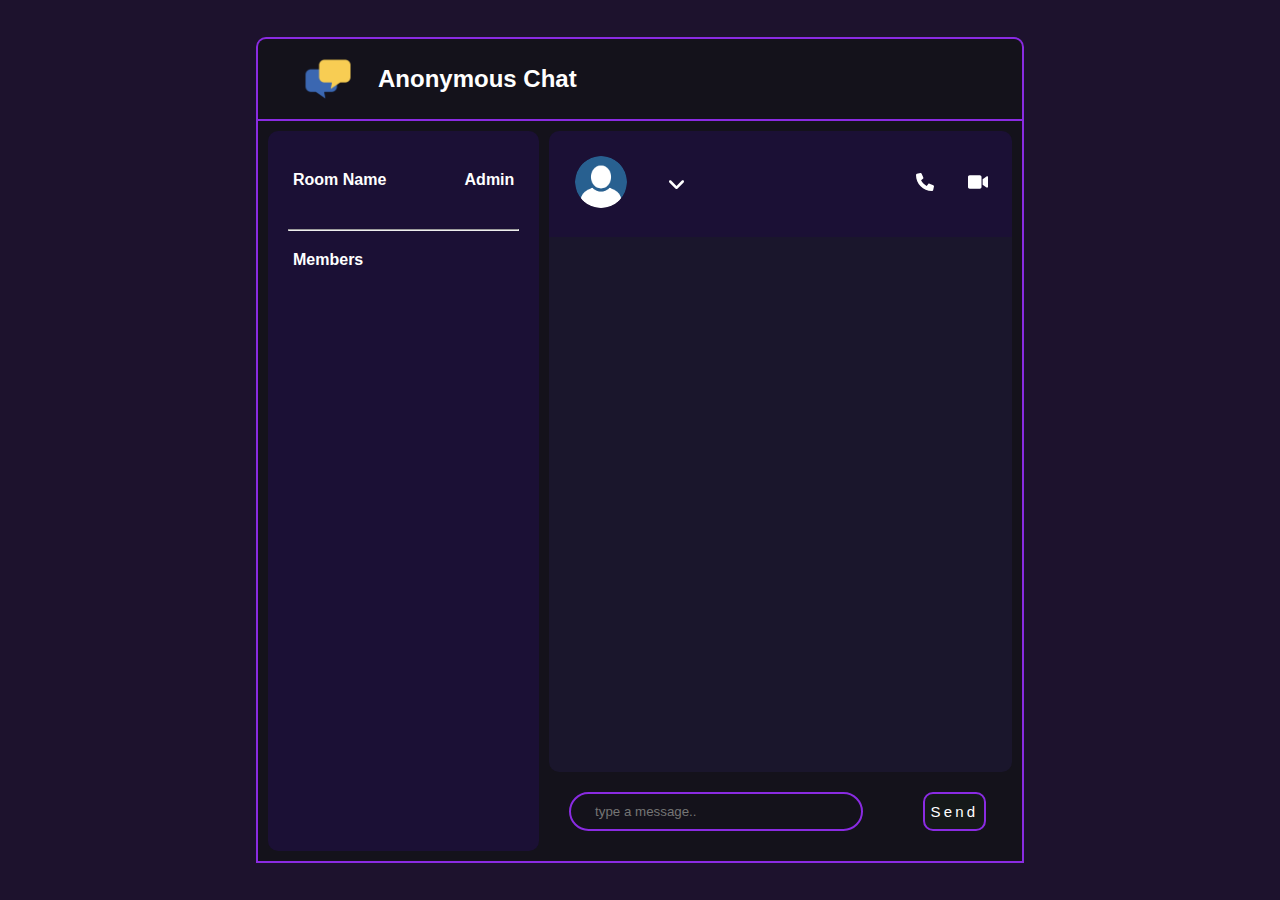
==== pages/chat.html @ d9d31967 "css changes" ====
<!DOCTYPE html>
<html lang="en">

<head>
    <meta charset="UTF-8">
    <meta http-equiv="X-UA-Compatible" content="IE=edge">
    <meta name="viewport" content="width=device-width, initial-scale=1.0">
    <!-- <script defer src="https://cdnjs.cloudflare.com/ajax/libs/qs/6.10.5/qs.min.js" integrity="sha512-JduLFfiB5t9F2dYayaCCWObe/SeciiMhX2MHAKGvQ22crUA/Sb1l4elG5A7r7Bu1tP2rs1cU5lR1Irx/govVdg==" crossorigin="anonymous" referrerpolicy="no-referrer"></script> -->
    <!-- <script defer src="http://192.168.1.65:3000/socket.io/socket.io.js"></script> -->
    <script defer src="https://connect-me-server.herokuapp.com/socket.io/socket.io.js"></script>
    <script defer src="../Script/script.js"></script>
    <link rel="preconnect" href="https://fonts.googleapis.com">
    <link rel="preconnect" href="https://fonts.gstatic.com" crossorigin>
    <link href="https://fonts.googleapis.com/css2?family=Rubik:wght@500&display=swap" rel="stylesheet">
    <link rel="stylesheet" href="../Css/chat.css">
    <title>Connect Me</title>
</head>

<body>
    <main class="Main">
        <header>
            <div class="title">
                <div class="image">
                    <img src="../assets/logo.png" alt="">
                    <h4>Anonymous Chat</h4>
                </div>

                <button onclick={show_hide()}>
                <svg xmlns="http://www.w3.org/2000/svg" viewBox="0 0 448 512"><path d="M0 96C0 78.33 14.33 64 32 64H416C433.7 64 448 78.33 448 96C448 113.7 433.7 128 416 128H32C14.33 128 0 113.7 0 96zM0 256C0 238.3 14.33 224 32 224H416C433.7 224 448 238.3 448 256C448 273.7 433.7 288 416 288H32C14.33 288 0 273.7 0 256zM416 448H32C14.33 448 0 433.7 0 416C0 398.3 14.33 384 32 384H416C433.7 384 448 398.3 448 416C448 433.7 433.7 448 416 448z"/></svg>
                </button>
            </div>
        </header>
        <div class="main-container">
            <div class="user-section">

                <div class="room">
                    <div class="roomName">
                        <div class="room_Head">
                            <h3>Room Name</h3>
                            <h4 class="roomList"></h4>
                        </div>
                        <div class="room_Admin">
                            <h3>Admin</h3>
                            <div class="admin"></div>
                        </div>
                    </div>
                </div>
                <hr>
                <div class="user-head">
                    <h3>Members</h3>
                    <div class="count"></div>

                </div>
                <div class="users" id="users-list">

                </div>
            </div>

            <div class="message-window">
                <div class="chat_head">
                    <div class="roomAvatar">
                        <div class="roomImage">
                            <label for="picField">
                            <img  id="outImage" src="../assets/upload.png" alt="img" >
                            <!-- <svg xmlns="http://www.w3.org/2000/svg" viewBox="0 0 640 512"><path d="M224 256c70.7 0 128-57.31 128-128S294.7 0 224 0C153.3 0 96 57.31 96 128S153.3 256 224 256zM274.7 304H173.3C77.61 304 0 381.6 0 477.3C0 496.5 15.52 512 34.66 512h378.7C432.5 512 448 496.5 448 477.3C448 381.6 370.4 304 274.7 304zM616 200h-48v-48C568 138.8 557.3 128 544 128s-24 10.75-24 24v48h-48C458.8 200 448 210.8 448 224s10.75 24 24 24h48v48C520 309.3 530.8 320 544 320s24-10.75 24-24v-48h48C629.3 248 640 237.3 640 224S629.3 200 616 200z"/></svg> -->
                           
      <input id="picField"   type="file"  style="display: none;" />
                            </label>
                        </div>
                        <div class="Name">

                        </div>
                        <div class="expand">
                            <svg xmlns="http://www.w3.org/2000/svg" viewBox="0 0 384 512"><path d="M192 384c-8.188 0-16.38-3.125-22.62-9.375l-160-160c-12.5-12.5-12.5-32.75 0-45.25s32.75-12.5 45.25 0L192 306.8l137.4-137.4c12.5-12.5 32.75-12.5 45.25 0s12.5 32.75 0 45.25l-160 160C208.4 380.9 200.2 384 192 384z"/></svg>
                        </div>
                    </div>
                    <div class="options">
                        <svg onclick="videocall()" xmlns="http://www.w3.org/2000/svg" viewBox="0 0 512 512"><path d="M511.2 387l-23.25 100.8c-3.266 14.25-15.79 24.22-30.46 24.22C205.2 512 0 306.8 0 54.5c0-14.66 9.969-27.2 24.22-30.45l100.8-23.25C139.7-2.602 154.7 5.018 160.8 18.92l46.52 108.5c5.438 12.78 1.77 27.67-8.98 36.45L144.5 207.1c33.98 69.22 90.26 125.5 159.5 159.5l44.08-53.8c8.688-10.78 23.69-14.51 36.47-8.975l108.5 46.51C506.1 357.2 514.6 372.4 511.2 387z"/></svg>
                        <svg xmlns="http://www.w3.org/2000/svg" viewBox="0 0 576 512"><path d="M384 112v288c0 26.51-21.49 48-48 48h-288c-26.51 0-48-21.49-48-48v-288c0-26.51 21.49-48 48-48h288C362.5 64 384 85.49 384 112zM576 127.5v256.9c0 25.5-29.17 40.39-50.39 25.79L416 334.7V177.3l109.6-75.56C546.9 87.13 576 102.1 576 127.5z"/></svg>
                    </div>
                </div>
                <div class="chats">
                    <div class="message_body">

                    </div>
                </div>
                <form class="form_input" action="#
">
                    <div class="sendmessage">
                        <input type="text" name="" id="Messageinp" placeholder=" type a message..">
                        <button id="send-message-btn" type="submit">Send</button>
                    </div>
                </form>
            </div>
        </div>
    </main>
</body>
<script>
    document.getElementById('picField').onchange = function(evt) {
        var tgt = evt.target || window.event.srcElement,
            files = tgt.files;

        // FileReader support
        if (FileReader && files && files.length) {
            var fr = new FileReader();
            fr.onload = function() {
                document.getElementById('outImage').src = fr.result;
            }
            fr.readAsDataURL(files[0]);
        }
    }


    const user_section = document.querySelector(".user-section");


    function show_hide() {

        if (user_section.style.display == "block") {
            user_section.style.display = "none";

        } else {
            user_section.style.display = "block"

        }
    }
</script>

</html>
---- Css/chat.css ----
* {
  margin: 0;
  padding: 0;
  background-color: rgb(29, 18, 45);
  font-family: "poppins", sans-serif;
}

main {
  position: absolute;
  top: 50%;
  left: 50%;
  width: 60%;
  transform: translate(-50%, -50%);
}
main header {
  width: 100%;
}
main header * {
  background-color: rgb(20, 18, 27);
}
main header .title {
  border-radius: 10px 10px 0 0;
  border-top: 2px solid blueviolet;
  border-right: 2px solid blueviolet;
  border-left: 2px solid blueviolet;
  padding: 10px 40px;
  display: flex;
  align-items: center;
  justify-content: space-between;
}
main header .title .image {
  display: flex;
  align-items: center;
}
main header .title .image img {
  height: 60px;
}
main header .title .image h4 {
  margin-left: 20px;
  color: white;
  font-size: 1.5rem;
}
main header .title button {
  border: none;
  outline: none;
  display: none;
}
main header .title button svg {
  height: 20px;
  fill: white;
}
main .main-container {
  padding: 10px;
  border: 2px solid blueviolet;
  height: -webkit-max-content;
  height: -moz-max-content;
  height: max-content;
  display: flex;
  background-color: rgb(20, 18, 27);
}
main .main-container * {
  background: none;
}
main .main-container .user-section-loader {
  background-color: rgb(27, 16, 53);
  min-width: 40%;
  padding: 20px;
  color: white;
  border-radius: 10px;
  display: block;
}
main .main-container .loader {
  display: block;
}
main .main-container .loader .skeleton-box {
  display: inline-block;
  height: 1rem;
  border-radius: 10px;
  margin-top: 30px;
  margin-bottom: 22px;
  position: relative;
  overflow: hidden;
  background-color: rgba(174, 162, 162, 0.5411764706);
}
main .main-container .loader .skeleton-box::after {
  position: absolute;
  top: 0;
  right: 0;
  bottom: 0;
  left: 0;
  transform: translateX(-100%);
  background-image: linear-gradient(90deg, rgba(255, 255, 255, 0) 0, rgba(255, 255, 255, 0.2) 20%, rgba(255, 255, 255, 0.5) 60%, rgba(255, 255, 255, 0));
  -webkit-animation: shimmer 1s infinite;
          animation: shimmer 1s infinite;
  content: "";
}
@-webkit-keyframes shimmer {
  100% {
    transform: translateX(100%);
  }
}
@keyframes shimmer {
  100% {
    transform: translateX(100%);
  }
}
main .main-container .user-section {
  background-color: rgb(27, 16, 53);
  width: 40%;
  padding: 20px;
  color: white;
  border-radius: 10px;
}
main .main-container .user-section .room {
  margin: 20px 5px;
}
main .main-container .user-section .room .roomName {
  display: flex;
  justify-content: space-between;
}
main .main-container .user-section .room .roomName .room_Head h3 {
  margin-bottom: 20px;
  font-size: 1rem;
}
main .main-container .user-section .room .roomName .room_Head h4 {
  font-size: 0.9rem;
}
main .main-container .user-section .room .roomName .room_Admin h3 {
  margin-bottom: 20px;
  font-size: 1rem;
}
main .main-container .user-section .room .roomName .room_Admin h4 {
  font-size: 0.9rem;
}
main .main-container .user-section .user-head {
  display: flex;
  justify-content: space-between;
  margin: 20px 5px;
}
main .main-container .user-section .user-head h3 {
  font-size: 1rem;
}
main .main-container .user-section .user-head h4 {
  font-size: 0.9rem;
  text-align: center;
  border-radius: 50%;
  color: black;
  margin-right: 65px;
  background-color: white;
  width: 23px;
}
main .main-container .user-section .users h4 {
  margin-bottom: 10px;
  font-size: 0.9rem;
  padding: 3px;
}
main .main-container .message-window-loader {
  width: 80%;
  padding: 0 20px 0 20px;
  display: block;
}
main .main-container .message-window {
  width: 80%;
  padding: 0 0 0 10px;
}
main .main-container .message-window .chat_head {
  color: white;
  border-radius: 10px 10px 0 0;
  background-color: rgb(27, 16, 53);
  display: flex;
  justify-content: space-between;
  align-items: center;
  padding: 25px 12px;
}
main .main-container .message-window .chat_head .roomAvatar {
  display: flex;
  justify-content: space-around;
  width: 30%;
  margin-left: 5px;
  align-items: center;
}
main .main-container .message-window .chat_head .roomAvatar .roomImage img {
  height: 52px;
  width: 52px;
  border-radius: 100%;
}
main .main-container .message-window .chat_head .roomAvatar .expand {
  display: flex;
  align-items: center;
}
main .main-container .message-window .chat_head .roomAvatar .expand svg {
  height: 20px;
  fill: white;
  padding: 5px;
}
main .main-container .message-window .chat_head .roomAvatar .expand svg:hover {
  background-color: rgba(255, 255, 255, 0.13);
  border-radius: 45%;
  fill: greenyellow;
}
main .main-container .message-window .chat_head .options {
  margin-right: 5px;
}
main .main-container .message-window .chat_head .options svg {
  height: 18px;
  fill: white;
  margin-left: 15px;
  padding: 7px;
}
main .main-container .message-window .chat_head .options svg:hover {
  background-color: rgba(255, 255, 255, 0.098);
  padding: 7px;
  border-radius: 50%;
  fill: greenyellow;
}
main .main-container .message-window .chats {
  padding: 20px 0;
  height: 55vh;
  background-color: rgb(26, 22, 44);
  border-radius: 0 0 10px 10px;
  overflow-y: auto;
  scrollbar-width: none;
}
main .main-container .message-window .chats .user-joined {
  font-size: 15px;
  background-color: rgb(0, 255, 106);
  color: black;
  border-radius: 20px;
  text-align: center;
  width: -webkit-max-content;
  width: -moz-max-content;
  width: max-content;
  margin: 30px auto 5px auto;
  align-items: center;
}
main .main-container .message-window .chats .user-joined h5 {
  padding: 10px;
}
main .main-container .message-window .chats .message_body {
  max-width: 100%;
}
main .main-container .message-window .chats .message_body .message {
  margin-top: 20px;
  max-width: 35%;
  width: -webkit-max-content;
  width: -moz-max-content;
  width: max-content;
}
main .main-container .message-window .chats .message_body .message h5 {
  font-size: 10px;
  height: 5px;
  margin-left: 5px;
  color: white;
}
main .main-container .message-window .chats .message_body .incoming {
  margin-left: 40px;
}
main .main-container .message-window .chats .message_body .incoming p {
  letter-spacing: 0.1rem;
  margin-top: 15px;
  font-size: 15px;
  background-color: rgb(85, 96, 222);
  color: white;
  border-radius: 20px;
  height: auto;
  align-items: center;
  padding: 3px 10px;
}
main .main-container .message-window .chats .message_body .outgoing {
  margin-left: auto;
  margin-right: 40px;
}
main .main-container .message-window .chats .message_body .outgoing p {
  letter-spacing: 0.1rem;
  margin-top: 15px;
  font-size: 15px;
  background-color: rgb(64, 65, 72);
  color: white;
  border-radius: 20px;
  height: auto;
  align-items: center;
  padding: 3px 10px;
}
main .main-container .message-window .form_input .sendmessage {
  padding-bottom: 20px;
  margin-left: 20px;
  margin-top: 20px;
  width: 90%;
  display: flex;
  justify-content: space-between;
}
main .main-container .message-window .form_input .sendmessage input {
  border: 2px solid blueviolet;
  width: 60%;
  outline: none;
  border-radius: 20px;
  color: white;
  padding: 10px 20px;
}
main .main-container .message-window .form_input .sendmessage button {
  letter-spacing: 0.2rem;
  font-size: 15px;
  width: 15%;
  color: white;
  border: 2px solid blueviolet;
  border-radius: 10px;
  background-color: rgb(21, 25, 25);
}

@media screen and (max-width: 550px) {
  main {
    width: 100%;
    padding: 0;
    margin: 0;
  }
  main header {
    margin: 0;
    padding: 0;
    width: 100%;
  }
  main header * {
    background-color: rgb(20, 18, 27);
  }
  main header .title {
    border: none;
    border-radius: 10px 10px 0 0;
    display: flex;
    align-items: center;
    justify-content: space-between;
  }
  main header .title .image {
    display: flex;
    align-items: center;
  }
  main header .title .image img {
    height: 40px;
  }
  main header .title .image h4 {
    margin-left: 20px;
    color: white;
    font-size: 1rem;
    font-weight: bold;
    text-transform: capitalize;
  }
  main header .title button {
    border: none;
    outline: none;
    display: block;
  }
  main header .title button svg {
    height: 15px;
    fill: white;
  }
  main .main-container {
    margin: 0;
    border: none;
    height: 100%;
    display: flex;
    background-color: rgb(20, 18, 27);
    overflow: hidden;
  }
  main .main-container * {
    background: none;
  }
  main .main-container .user-section {
    position: absolute;
    height: 70%;
    width: 91%;
    background-color: rgb(15, 15, 17);
    border-radius: 0 0 20px 20px;
    padding: 10px;
    color: white;
    box-shadow: 0px 15px 20px -20px white;
    border: none;
    display: none;
  }
  main .main-container .user-section .room {
    margin: 20px 5px;
  }
  main .main-container .user-section .room .roomName {
    display: flex;
    justify-content: space-between;
  }
  main .main-container .user-section .room .roomName .room_Head h3 {
    margin-bottom: 20px;
    font-size: 1rem;
  }
  main .main-container .user-section .room .roomName .room_Head h4 {
    font-size: 0.9rem;
  }
  main .main-container .user-section .room .roomName .room_Admin h3 {
    margin-bottom: 20px;
    font-size: 1rem;
  }
  main .main-container .user-section .room .roomName .room_Admin h4 {
    font-size: 0.9rem;
  }
  main .main-container .user-section .user-head {
    display: flex;
    justify-content: space-between;
    margin: 20px 5px;
  }
  main .main-container .user-section .user-head h3 {
    font-size: 1rem;
  }
  main .main-container .user-section .user-head h4 {
    font-size: 0.9rem;
    text-align: center;
    color: black;
    margin-right: 65px;
    background-color: white;
    width: 23px;
    border-radius: 100%;
  }
  main .main-container .user-section .users h4 {
    margin-bottom: 10px;
    font-size: 0.9rem;
    padding: 3px;
  }
  main .main-container .user-section-loader {
    display: none;
  }
  main .main-container .loader {
    width: 100%;
  }
  main .main-container .message-window {
    width: 100%;
    height: 100%;
    padding: 0;
  }
  main .main-container .message-window .chat_head {
    color: white;
    display: flex;
    align-items: center;
    justify-content: space-between;
    padding: 5px 2px;
  }
  main .main-container .message-window .chat_head .roomAvatar {
    display: flex;
    justify-content: space-around;
    align-items: center;
    width: 40%;
  }
  main .main-container .message-window .chat_head .roomAvatar .roomImage {
    background: white;
    padding: 4px;
    border-radius: 100%;
  }
  main .main-container .message-window .chat_head .roomAvatar .roomImage svg {
    height: 15px;
    fill: black;
  }
  main .main-container .message-window .chat_head .roomAvatar .Name h4 {
    font-size: 14px;
  }
  main .main-container .message-window .chat_head .options {
    margin-right: 5px;
  }
  main .main-container .message-window .chat_head .options svg {
    height: 15px;
    fill: white;
  }
  main .main-container .message-window .chats {
    padding: 20px 3px;
    border-radius: 0px 0px 20px 20px;
    height: 65vh;
    border: none;
    background-color: rgb(16, 12, 26);
    overflow-y: auto;
    scrollbar-width: none;
  }
  main .main-container .message-window .chats .user-joined {
    font-size: 15px;
    background-color: rgba(255, 255, 255, 0.053);
    color: wheat;
    border-radius: 20px;
    text-align: center;
    width: -webkit-max-content;
    width: -moz-max-content;
    width: max-content;
    margin: 30px auto auto auto;
    align-items: center;
  }
  main .main-container .message-window .chats .user-joined h5 {
    padding: 10px;
  }
  main .main-container .message-window .chats .message_body {
    max-width: 100%;
  }
  main .main-container .message-window .chats .message_body .message {
    margin-top: 20px;
    max-width: 35%;
    width: -webkit-max-content;
    width: -moz-max-content;
    width: max-content;
  }
  main .main-container .message-window .chats .message_body .message h5 {
    font-size: 10px;
    height: 5px;
    margin-left: 5px;
    color: white;
  }
  main .main-container .message-window .chats .message_body .incoming {
    margin-left: 40px;
  }
  main .main-container .message-window .chats .message_body .incoming p {
    letter-spacing: 0.1rem;
    margin-top: 15px;
    font-size: 15px;
    background-color: rgb(85, 96, 222);
    color: white;
    border-radius: 10px;
    height: auto;
    align-items: center;
    padding: 12px;
  }
  main .main-container .message-window .chats .message_body .outgoing {
    margin-left: auto;
    margin-right: 40px;
  }
  main .main-container .message-window .chats .message_body .outgoing p {
    letter-spacing: 0.1rem;
    margin-top: 15px;
    font-size: 15px;
    background-color: rgb(64, 65, 72);
    color: white;
    border-radius: 10px;
    height: auto;
    align-items: center;
    padding: 12px;
  }
  main .main-container .message-window .form_input .sendmessage {
    padding-bottom: 10px;
    margin-left: 20px;
    margin-top: 20px;
    width: 90%;
    display: flex;
    justify-content: space-between;
  }
  main .main-container .message-window .form_input .sendmessage input {
    border: 2px solid blueviolet;
    width: 60%;
    outline: none;
    border-radius: 20px;
    color: white;
    padding: 10px 20px;
  }
  main .main-container .message-window .form_input .sendmessage button {
    letter-spacing: 0.2rem;
    font-size: 15px;
    width: 25%;
    color: white;
    border: 2px solid blueviolet;
    border-radius: 10px;
    background-color: rgb(21, 25, 25);
  }
}/*# sourceMappingURL=chat.css.map */
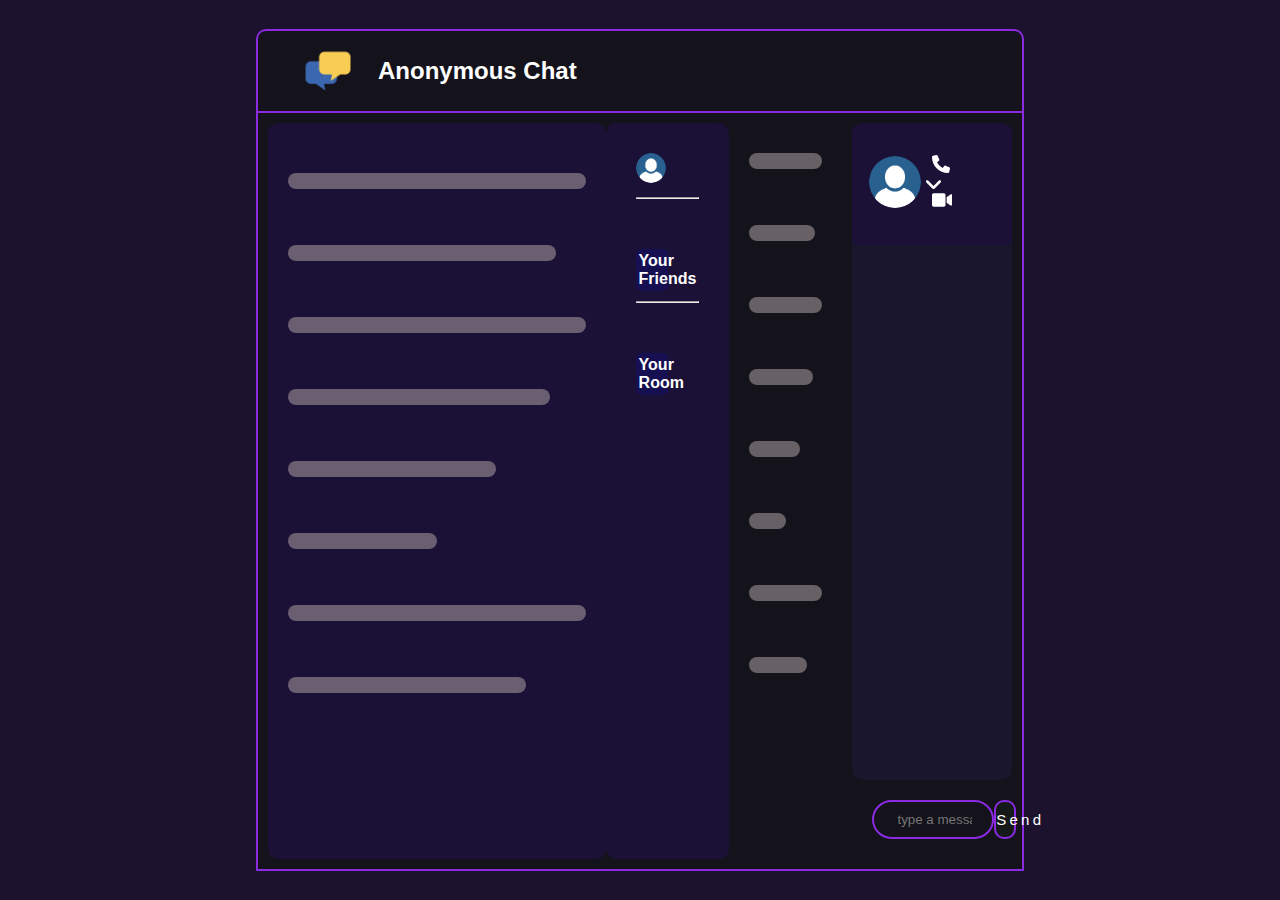
==== commit 0b193311: "working on desiging with loader" ====
--- a/pages/chat.html
+++ b/pages/chat.html
@@ -26,57 +26,90 @@
                 </div>
 
                 <button onclick={show_hide()}>
-                <svg xmlns="http://www.w3.org/2000/svg" viewBox="0 0 448 512"><path d="M0 96C0 78.33 14.33 64 32 64H416C433.7 64 448 78.33 448 96C448 113.7 433.7 128 416 128H32C14.33 128 0 113.7 0 96zM0 256C0 238.3 14.33 224 32 224H416C433.7 224 448 238.3 448 256C448 273.7 433.7 288 416 288H32C14.33 288 0 273.7 0 256zM416 448H32C14.33 448 0 433.7 0 416C0 398.3 14.33 384 32 384H416C433.7 384 448 398.3 448 416C448 433.7 433.7 448 416 448z"/></svg>
+                    <svg xmlns="http://www.w3.org/2000/svg" viewBox="0 0 448 512">
+                        <path
+                            d="M0 96C0 78.33 14.33 64 32 64H416C433.7 64 448 78.33 448 96C448 113.7 433.7 128 416 128H32C14.33 128 0 113.7 0 96zM0 256C0 238.3 14.33 224 32 224H416C433.7 224 448 238.3 448 256C448 273.7 433.7 288 416 288H32C14.33 288 0 273.7 0 256zM416 448H32C14.33 448 0 433.7 0 416C0 398.3 14.33 384 32 384H416C433.7 384 448 398.3 448 416C448 433.7 433.7 448 416 448z" />
+                    </svg>
                 </button>
             </div>
         </header>
         <div class="main-container">
+            <div class="loader user-section-loader">
+                <span class="skeleton-box" style="width:100%;"></span>
+                <span class="skeleton-box" style="width:90%;"></span>
+                <span class="skeleton-box" style="width:100%;"></span>
+                <span class="skeleton-box" style="width:88%;"></span>
+                <span class="skeleton-box" style="width:70%;"></span>
+                <span class="skeleton-box" style="width:50%;"></span>
+                <span class="skeleton-box" style="width:100%;"></span>
+                <span class="skeleton-box" style="width:80%;"></span>
+            </div>
             <div class="user-section">
-
-                <div class="room">
-                    <div class="roomName">
-                        <div class="room_Head">
-                            <h3>Room Name</h3>
-                            <h4 class="roomList"></h4>
+                <div class="userAccountSection">
+                    <div class="userAvatar">
+                        <div class="userImage">
+                            <label for="picField">
+                                <img id="outImage" src="../assets/upload.png" alt="img">
+                                <input id="picField" type="file" style="display: none;" />
+                            </label>
                         </div>
-                        <div class="room_Admin">
-                            <h3>Admin</h3>
-                            <div class="admin"></div>
+                        <div class="userName">
                         </div>
                     </div>
-                </div>
-                <hr>
-                <div class="user-head">
-                    <h3>Members</h3>
-                    <div class="count"></div>
-
-                </div>
-                <div class="users" id="users-list">
-
+                    <hr style="margin-top: 10px;">
+                    <div class="title">
+                        <h4>Your Friends</h4>
+                    </div>
+                    <div class="userList">
+                    </div>
+                    <hr style="margin-top: 10px;">
+                    <div class="roomSection">
+                        <div class="title">
+                            <h4>Your Room</h4>
+                        </div>
+                        <div class="roomName"></div>
+                    </div>
                 </div>
             </div>
-
+            <div class="loader message-window-loader">
+                <span class="skeleton-box" style="width:100%;"></span>
+                <span class="skeleton-box" style="width:90%;"></span>
+                <span class="skeleton-box" style="width:100%;"></span>
+                <span class="skeleton-box" style="width:88%;"></span>
+                <span class="skeleton-box" style="width:70%;"></span>
+                <span class="skeleton-box" style="width:50%;"></span>
+                <span class="skeleton-box" style="width:100%;"></span>
+                <span class="skeleton-box" style="width:80%;"></span>
+            </div>
             <div class="message-window">
                 <div class="chat_head">
                     <div class="roomAvatar">
                         <div class="roomImage">
                             <label for="picField">
-                            <img  id="outImage" src="../assets/upload.png" alt="img" >
-                            <!-- <svg xmlns="http://www.w3.org/2000/svg" viewBox="0 0 640 512"><path d="M224 256c70.7 0 128-57.31 128-128S294.7 0 224 0C153.3 0 96 57.31 96 128S153.3 256 224 256zM274.7 304H173.3C77.61 304 0 381.6 0 477.3C0 496.5 15.52 512 34.66 512h378.7C432.5 512 448 496.5 448 477.3C448 381.6 370.4 304 274.7 304zM616 200h-48v-48C568 138.8 557.3 128 544 128s-24 10.75-24 24v48h-48C458.8 200 448 210.8 448 224s10.75 24 24 24h48v48C520 309.3 530.8 320 544 320s24-10.75 24-24v-48h48C629.3 248 640 237.3 640 224S629.3 200 616 200z"/></svg> -->
-                           
-      <input id="picField"   type="file"  style="display: none;" />
-                            </label>
+                                    <img id="outImage" src="../assets/upload.png" alt="img">
+
+                                    <input id="picField" type="file" style="display: none;" />
+                                </label>
                         </div>
                         <div class="Name">
 
                         </div>
                         <div class="expand">
-                            <svg xmlns="http://www.w3.org/2000/svg" viewBox="0 0 384 512"><path d="M192 384c-8.188 0-16.38-3.125-22.62-9.375l-160-160c-12.5-12.5-12.5-32.75 0-45.25s32.75-12.5 45.25 0L192 306.8l137.4-137.4c12.5-12.5 32.75-12.5 45.25 0s12.5 32.75 0 45.25l-160 160C208.4 380.9 200.2 384 192 384z"/></svg>
+                            <svg xmlns="http://www.w3.org/2000/svg" viewBox="0 0 384 512">
+                                    <path
+                                        d="M192 384c-8.188 0-16.38-3.125-22.62-9.375l-160-160c-12.5-12.5-12.5-32.75 0-45.25s32.75-12.5 45.25 0L192 306.8l137.4-137.4c12.5-12.5 32.75-12.5 45.25 0s12.5 32.75 0 45.25l-160 160C208.4 380.9 200.2 384 192 384z" />
+                                </svg>
                         </div>
                     </div>
                     <div class="options">
-                        <svg onclick="videocall()" xmlns="http://www.w3.org/2000/svg" viewBox="0 0 512 512"><path d="M511.2 387l-23.25 100.8c-3.266 14.25-15.79 24.22-30.46 24.22C205.2 512 0 306.8 0 54.5c0-14.66 9.969-27.2 24.22-30.45l100.8-23.25C139.7-2.602 154.7 5.018 160.8 18.92l46.52 108.5c5.438 12.78 1.77 27.67-8.98 36.45L144.5 207.1c33.98 69.22 90.26 125.5 159.5 159.5l44.08-53.8c8.688-10.78 23.69-14.51 36.47-8.975l108.5 46.51C506.1 357.2 514.6 372.4 511.2 387z"/></svg>
-                        <svg xmlns="http://www.w3.org/2000/svg" viewBox="0 0 576 512"><path d="M384 112v288c0 26.51-21.49 48-48 48h-288c-26.51 0-48-21.49-48-48v-288c0-26.51 21.49-48 48-48h288C362.5 64 384 85.49 384 112zM576 127.5v256.9c0 25.5-29.17 40.39-50.39 25.79L416 334.7V177.3l109.6-75.56C546.9 87.13 576 102.1 576 127.5z"/></svg>
+                        <svg onclick="videocall()" xmlns="http://www.w3.org/2000/svg" viewBox="0 0 512 512">
+                                <path
+                                    d="M511.2 387l-23.25 100.8c-3.266 14.25-15.79 24.22-30.46 24.22C205.2 512 0 306.8 0 54.5c0-14.66 9.969-27.2 24.22-30.45l100.8-23.25C139.7-2.602 154.7 5.018 160.8 18.92l46.52 108.5c5.438 12.78 1.77 27.67-8.98 36.45L144.5 207.1c33.98 69.22 90.26 125.5 159.5 159.5l44.08-53.8c8.688-10.78 23.69-14.51 36.47-8.975l108.5 46.51C506.1 357.2 514.6 372.4 511.2 387z" />
+                            </svg>
+                        <svg xmlns="http://www.w3.org/2000/svg" viewBox="0 0 576 512">
+                                <path
+                                    d="M384 112v288c0 26.51-21.49 48-48 48h-288c-26.51 0-48-21.49-48-48v-288c0-26.51 21.49-48 48-48h288C362.5 64 384 85.49 384 112zM576 127.5v256.9c0 25.5-29.17 40.39-50.39 25.79L416 334.7V177.3l109.6-75.56C546.9 87.13 576 102.1 576 127.5z" />
+                            </svg>
                     </div>
                 </div>
                 <div class="chats">
@@ -116,11 +149,11 @@
 
     function show_hide() {
 
-        if (user_section.style.display == "block") {
-            user_section.style.display = "none";
+        if (user_section.style.visibility == "visible") {
+            user_section.style.visibility = "hidden";
 
         } else {
-            user_section.style.display = "block"
+            user_section.style.visibility = "visible"
 
         }
     }
--- a/Css/chat.css
+++ b/Css/chat.css
@@ -50,6 +50,7 @@
   fill: white;
 }
 main .main-container {
+  display: flex;
   padding: 10px;
   border: 2px solid blueviolet;
   height: -webkit-max-content;
@@ -111,59 +112,75 @@
   color: white;
   border-radius: 10px;
 }
-main .main-container .user-section .room {
-  margin: 20px 5px;
-}
-main .main-container .user-section .room .roomName {
-  display: flex;
+main .main-container .user-section .userAccountSection {
+  padding: 10px;
+}
+main .main-container .user-section .userAccountSection .userAvatar {
+  cursor: pointer;
+  display: flex;
+  justify-content: start;
+  align-items: center;
+}
+main .main-container .user-section .userAccountSection .userAvatar .userImage img {
+  height: 30px;
+  border-radius: 100%;
+  width: 30px;
+}
+main .main-container .user-section .userAccountSection .userAvatar .userName {
+  margin-left: 10px;
+  color: white;
+}
+main .main-container .user-section .title {
+  margin: 50px 0 0 0;
+  width: 60%;
+  text-align: center;
+}
+main .main-container .user-section .title h4 {
+  background-color: rgba(14, 14, 135, 0.347);
+  border-radius: 5px;
+  padding: 3px;
+  width: 70%;
+}
+main .main-container .user-section .userList {
+  margin: 10px 0 0 0;
+}
+main .main-container .user-section .userList .friends {
+  display: flex;
+  justify-content: start;
+  cursor: pointer;
+  border-radius: 0 50px 50px 0px;
+  padding: 5px 10px;
+  width: 60%;
   justify-content: space-between;
-}
-main .main-container .user-section .room .roomName .room_Head h3 {
-  margin-bottom: 20px;
-  font-size: 1rem;
-}
-main .main-container .user-section .room .roomName .room_Head h4 {
-  font-size: 0.9rem;
-}
-main .main-container .user-section .room .roomName .room_Admin h3 {
-  margin-bottom: 20px;
-  font-size: 1rem;
-}
-main .main-container .user-section .room .roomName .room_Admin h4 {
-  font-size: 0.9rem;
-}
-main .main-container .user-section .user-head {
-  display: flex;
-  justify-content: space-between;
-  margin: 20px 5px;
-}
-main .main-container .user-section .user-head h3 {
-  font-size: 1rem;
-}
-main .main-container .user-section .user-head h4 {
-  font-size: 0.9rem;
-  text-align: center;
-  border-radius: 50%;
-  color: black;
-  margin-right: 65px;
-  background-color: white;
-  width: 23px;
-}
-main .main-container .user-section .users h4 {
-  margin-bottom: 10px;
-  font-size: 0.9rem;
-  padding: 3px;
-}
-main .main-container .message-window-loader {
+  margin: 10px 0 0 0;
+  background-color: rgba(223, 237, 95, 0.217);
+  align-items: center;
+}
+main .main-container .user-section .userList .friends img {
+  position: relative;
+  height: 20px;
+  width: 20px;
+}
+main .main-container .user-section .roomSection .roomName h4 {
+  cursor: pointer;
+  border-radius: 0 50px 50px 0px;
+  padding: 5px 10px;
+  width: -webkit-max-content;
+  width: -moz-max-content;
+  width: max-content;
+  margin: 10px 0 0 0;
+  background-color: rgba(223, 237, 95, 0.217);
+}
+main .message-window-loader {
   width: 80%;
   padding: 0 20px 0 20px;
   display: block;
 }
-main .main-container .message-window {
+main .message-window {
   width: 80%;
   padding: 0 0 0 10px;
 }
-main .main-container .message-window .chat_head {
+main .message-window .chat_head {
   color: white;
   border-radius: 10px 10px 0 0;
   background-color: rgb(27, 16, 53);
@@ -172,48 +189,48 @@
   align-items: center;
   padding: 25px 12px;
 }
-main .main-container .message-window .chat_head .roomAvatar {
+main .message-window .chat_head .roomAvatar {
   display: flex;
   justify-content: space-around;
   width: 30%;
   margin-left: 5px;
   align-items: center;
 }
-main .main-container .message-window .chat_head .roomAvatar .roomImage img {
+main .message-window .chat_head .roomAvatar .roomImage img {
   height: 52px;
   width: 52px;
   border-radius: 100%;
 }
-main .main-container .message-window .chat_head .roomAvatar .expand {
-  display: flex;
-  align-items: center;
-}
-main .main-container .message-window .chat_head .roomAvatar .expand svg {
+main .message-window .chat_head .roomAvatar .expand {
+  display: flex;
+  align-items: center;
+}
+main .message-window .chat_head .roomAvatar .expand svg {
   height: 20px;
   fill: white;
   padding: 5px;
 }
-main .main-container .message-window .chat_head .roomAvatar .expand svg:hover {
+main .message-window .chat_head .roomAvatar .expand svg:hover {
   background-color: rgba(255, 255, 255, 0.13);
   border-radius: 45%;
   fill: greenyellow;
 }
-main .main-container .message-window .chat_head .options {
+main .message-window .chat_head .options {
   margin-right: 5px;
 }
-main .main-container .message-window .chat_head .options svg {
+main .message-window .chat_head .options svg {
   height: 18px;
   fill: white;
   margin-left: 15px;
   padding: 7px;
 }
-main .main-container .message-window .chat_head .options svg:hover {
+main .message-window .chat_head .options svg:hover {
   background-color: rgba(255, 255, 255, 0.098);
   padding: 7px;
   border-radius: 50%;
   fill: greenyellow;
 }
-main .main-container .message-window .chats {
+main .message-window .chats {
   padding: 20px 0;
   height: 55vh;
   background-color: rgb(26, 22, 44);
@@ -221,7 +238,7 @@
   overflow-y: auto;
   scrollbar-width: none;
 }
-main .main-container .message-window .chats .user-joined {
+main .message-window .chats .user-joined {
   font-size: 15px;
   background-color: rgb(0, 255, 106);
   color: black;
@@ -233,29 +250,29 @@
   margin: 30px auto 5px auto;
   align-items: center;
 }
-main .main-container .message-window .chats .user-joined h5 {
+main .message-window .chats .user-joined h5 {
   padding: 10px;
 }
-main .main-container .message-window .chats .message_body {
+main .message-window .chats .message_body {
   max-width: 100%;
 }
-main .main-container .message-window .chats .message_body .message {
+main .message-window .chats .message_body .message {
   margin-top: 20px;
   max-width: 35%;
   width: -webkit-max-content;
   width: -moz-max-content;
   width: max-content;
 }
-main .main-container .message-window .chats .message_body .message h5 {
+main .message-window .chats .message_body .message h5 {
   font-size: 10px;
   height: 5px;
   margin-left: 5px;
   color: white;
 }
-main .main-container .message-window .chats .message_body .incoming {
+main .message-window .chats .message_body .incoming {
   margin-left: 40px;
 }
-main .main-container .message-window .chats .message_body .incoming p {
+main .message-window .chats .message_body .incoming p {
   letter-spacing: 0.1rem;
   margin-top: 15px;
   font-size: 15px;
@@ -266,11 +283,11 @@
   align-items: center;
   padding: 3px 10px;
 }
-main .main-container .message-window .chats .message_body .outgoing {
+main .message-window .chats .message_body .outgoing {
   margin-left: auto;
   margin-right: 40px;
 }
-main .main-container .message-window .chats .message_body .outgoing p {
+main .message-window .chats .message_body .outgoing p {
   letter-spacing: 0.1rem;
   margin-top: 15px;
   font-size: 15px;
@@ -281,7 +298,7 @@
   align-items: center;
   padding: 3px 10px;
 }
-main .main-container .message-window .form_input .sendmessage {
+main .message-window .form_input .sendmessage {
   padding-bottom: 20px;
   margin-left: 20px;
   margin-top: 20px;
@@ -289,7 +306,7 @@
   display: flex;
   justify-content: space-between;
 }
-main .main-container .message-window .form_input .sendmessage input {
+main .message-window .form_input .sendmessage input {
   border: 2px solid blueviolet;
   width: 60%;
   outline: none;
@@ -297,7 +314,7 @@
   color: white;
   padding: 10px 20px;
 }
-main .main-container .message-window .form_input .sendmessage button {
+main .message-window .form_input .sendmessage button {
   letter-spacing: 0.2rem;
   font-size: 15px;
   width: 15%;
@@ -310,11 +327,13 @@
 @media screen and (max-width: 550px) {
   main {
     width: 100%;
-    padding: 0;
-    margin: 0;
+    height: 100vh;
+    position: unset;
+    top: unset;
+    left: unset;
+    transform: unset;
   }
   main header {
-    margin: 0;
     padding: 0;
     width: 100%;
   }
@@ -354,7 +373,9 @@
   main .main-container {
     margin: 0;
     border: none;
-    height: 100%;
+    height: -webkit-max-content;
+    height: -moz-max-content;
+    height: max-content;
     display: flex;
     background-color: rgb(20, 18, 27);
     overflow: hidden;
@@ -372,50 +393,38 @@
     color: white;
     box-shadow: 0px 15px 20px -20px white;
     border: none;
-    display: none;
-  }
-  main .main-container .user-section .room {
-    margin: 20px 5px;
-  }
-  main .main-container .user-section .room .roomName {
-    display: flex;
+    visibility: hidden;
+  }
+  main .main-container .user-section .userAccountSection {
+    padding: 10px;
+  }
+  main .main-container .user-section .userAccountSection .userAvatar .userImage img {
+    height: 30px;
+  }
+  main .main-container .user-section .userAccountSection .userAvatar .userName {
+    color: white;
+  }
+  main .main-container .user-section .userList {
+    margin: 10px 0 0 0;
+  }
+  main .main-container .user-section .userList .friends {
+    display: flex;
+    justify-content: start;
+    cursor: pointer;
+    border-radius: 0 50px 50px 0px;
+    padding: 5px 10px;
+    width: 40%;
     justify-content: space-between;
-  }
-  main .main-container .user-section .room .roomName .room_Head h3 {
-    margin-bottom: 20px;
-    font-size: 1rem;
-  }
-  main .main-container .user-section .room .roomName .room_Head h4 {
-    font-size: 0.9rem;
-  }
-  main .main-container .user-section .room .roomName .room_Admin h3 {
-    margin-bottom: 20px;
-    font-size: 1rem;
-  }
-  main .main-container .user-section .room .roomName .room_Admin h4 {
-    font-size: 0.9rem;
-  }
-  main .main-container .user-section .user-head {
-    display: flex;
-    justify-content: space-between;
-    margin: 20px 5px;
-  }
-  main .main-container .user-section .user-head h3 {
-    font-size: 1rem;
-  }
-  main .main-container .user-section .user-head h4 {
-    font-size: 0.9rem;
-    text-align: center;
-    color: black;
-    margin-right: 65px;
-    background-color: white;
-    width: 23px;
-    border-radius: 100%;
-  }
-  main .main-container .user-section .users h4 {
-    margin-bottom: 10px;
-    font-size: 0.9rem;
-    padding: 3px;
+    margin: 10px 0 0 0;
+    background-color: rgba(223, 237, 95, 0.217);
+    align-items: center;
+  }
+  main .main-container .user-section .userList .friends img {
+    height: 20px;
+    width: 20px;
+  }
+  main .main-container .user-section .userList .friends h4 {
+    font-size: 15px;
   }
   main .main-container .user-section-loader {
     display: none;
@@ -442,13 +451,12 @@
     width: 40%;
   }
   main .main-container .message-window .chat_head .roomAvatar .roomImage {
-    background: white;
-    padding: 4px;
     border-radius: 100%;
   }
-  main .main-container .message-window .chat_head .roomAvatar .roomImage svg {
-    height: 15px;
-    fill: black;
+  main .main-container .message-window .chat_head .roomAvatar .roomImage img {
+    height: 35px;
+    width: 35px;
+    border-radius: 100%;
   }
   main .main-container .message-window .chat_head .roomAvatar .Name h4 {
     font-size: 14px;
@@ -530,8 +538,7 @@
     padding: 12px;
   }
   main .main-container .message-window .form_input .sendmessage {
-    padding-bottom: 10px;
-    margin-left: 20px;
+    margin-left: 10px;
     margin-top: 20px;
     width: 90%;
     display: flex;
@@ -541,17 +548,17 @@
     border: 2px solid blueviolet;
     width: 60%;
     outline: none;
-    border-radius: 20px;
-    color: white;
-    padding: 10px 20px;
+    border-radius: 10px;
+    color: white;
+    padding: 7px 10px;
   }
   main .main-container .message-window .form_input .sendmessage button {
     letter-spacing: 0.2rem;
     font-size: 15px;
-    width: 25%;
-    color: white;
-    border: 2px solid blueviolet;
-    border-radius: 10px;
-    background-color: rgb(21, 25, 25);
+    width: 20%;
+    color: white;
+    border: none;
+    border-radius: 100px;
+    background-color: rgb(38, 25, 85);
   }
 }/*# sourceMappingURL=chat.css.map */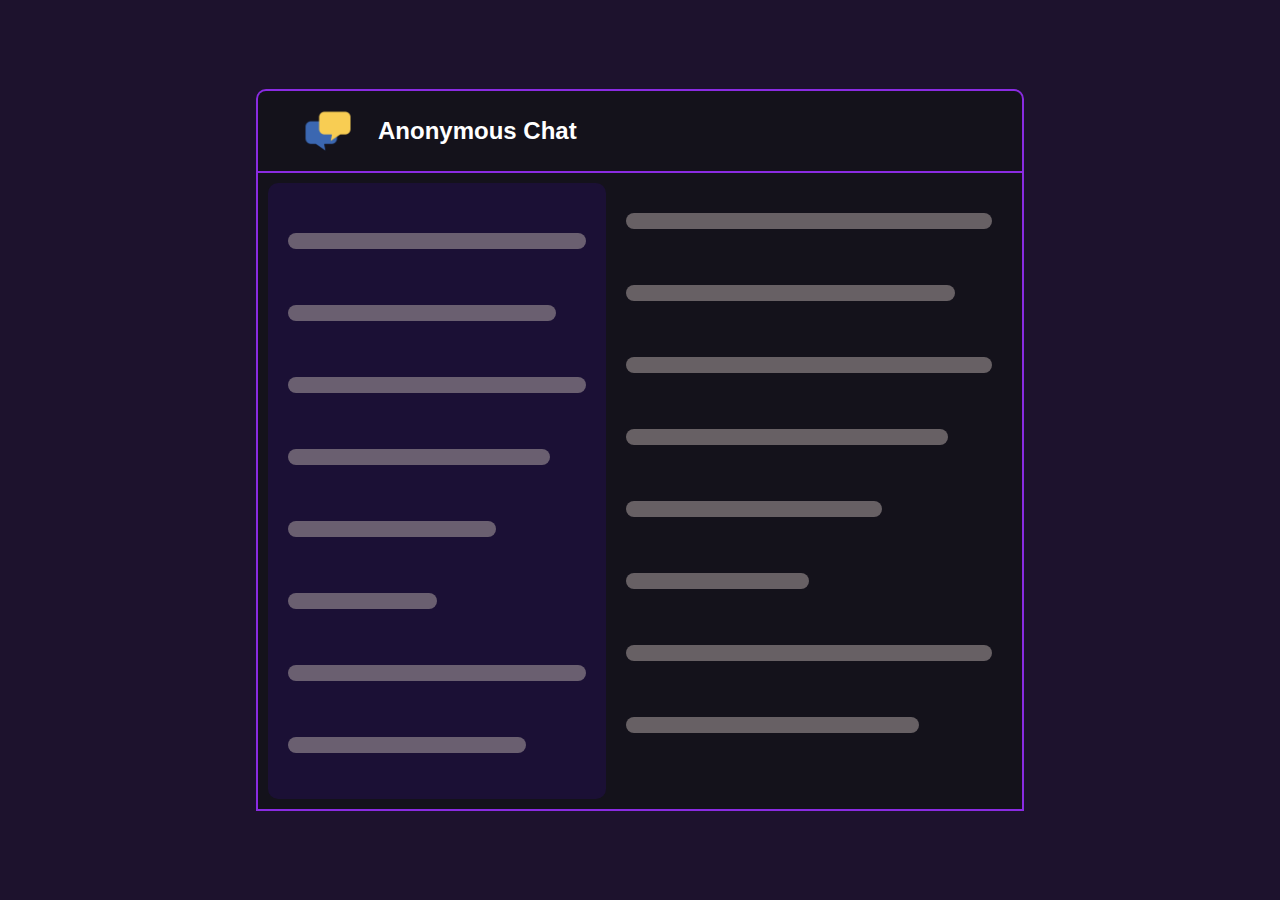
==== commit 47d0d481: "fetching from database" ====
--- a/pages/chat.html
+++ b/pages/chat.html
@@ -6,8 +6,8 @@
     <meta http-equiv="X-UA-Compatible" content="IE=edge">
     <meta name="viewport" content="width=device-width, initial-scale=1.0">
     <!-- <script defer src="https://cdnjs.cloudflare.com/ajax/libs/qs/6.10.5/qs.min.js" integrity="sha512-JduLFfiB5t9F2dYayaCCWObe/SeciiMhX2MHAKGvQ22crUA/Sb1l4elG5A7r7Bu1tP2rs1cU5lR1Irx/govVdg==" crossorigin="anonymous" referrerpolicy="no-referrer"></script> -->
-    <!-- <script defer src="http://192.168.1.65:3000/socket.io/socket.io.js"></script> -->
-    <script defer src="https://connect-me-server.herokuapp.com/socket.io/socket.io.js"></script>
+    <script defer src="http://192.168.1.65:3000/socket.io/socket.io.js"></script>
+    <!-- <script defer src="https://connect-me-server.herokuapp.com/socket.io/socket.io.js"></script> -->
     <script defer src="../Script/script.js"></script>
     <link rel="preconnect" href="https://fonts.googleapis.com">
     <link rel="preconnect" href="https://fonts.gstatic.com" crossorigin>
@@ -128,6 +128,7 @@
         </div>
     </main>
 </body>
+
 <script>
     document.getElementById('picField').onchange = function(evt) {
         var tgt = evt.target || window.event.srcElement,
--- a/Css/chat.css
+++ b/Css/chat.css
@@ -111,6 +111,7 @@
   padding: 20px;
   color: white;
   border-radius: 10px;
+  display: none;
 }
 main .main-container .user-section .userAccountSection {
   padding: 10px;
@@ -150,7 +151,9 @@
   cursor: pointer;
   border-radius: 0 50px 50px 0px;
   padding: 5px 10px;
-  width: 60%;
+  width: -webkit-max-content;
+  width: -moz-max-content;
+  width: max-content;
   justify-content: space-between;
   margin: 10px 0 0 0;
   background-color: rgba(223, 237, 95, 0.217);
@@ -160,6 +163,12 @@
   position: relative;
   height: 20px;
   width: 20px;
+}
+main .main-container .user-section .userList .friends h4 {
+  margin-left: 5px;
+  width: -webkit-max-content;
+  width: -moz-max-content;
+  width: max-content;
 }
 main .main-container .user-section .roomSection .roomName h4 {
   cursor: pointer;
@@ -179,6 +188,7 @@
 main .message-window {
   width: 80%;
   padding: 0 0 0 10px;
+  display: none;
 }
 main .message-window .chat_head {
   color: white;
@@ -192,7 +202,7 @@
 main .message-window .chat_head .roomAvatar {
   display: flex;
   justify-content: space-around;
-  width: 30%;
+  width: 45%;
   margin-left: 5px;
   align-items: center;
 }
@@ -214,6 +224,9 @@
   background-color: rgba(255, 255, 255, 0.13);
   border-radius: 45%;
   fill: greenyellow;
+}
+main .message-window .chat_head .roomAvatar .Name h4 {
+  font-size: 1rem;
 }
 main .message-window .chat_head .options {
   margin-right: 5px;
@@ -448,7 +461,6 @@
     display: flex;
     justify-content: space-around;
     align-items: center;
-    width: 40%;
   }
   main .main-container .message-window .chat_head .roomAvatar .roomImage {
     border-radius: 100%;
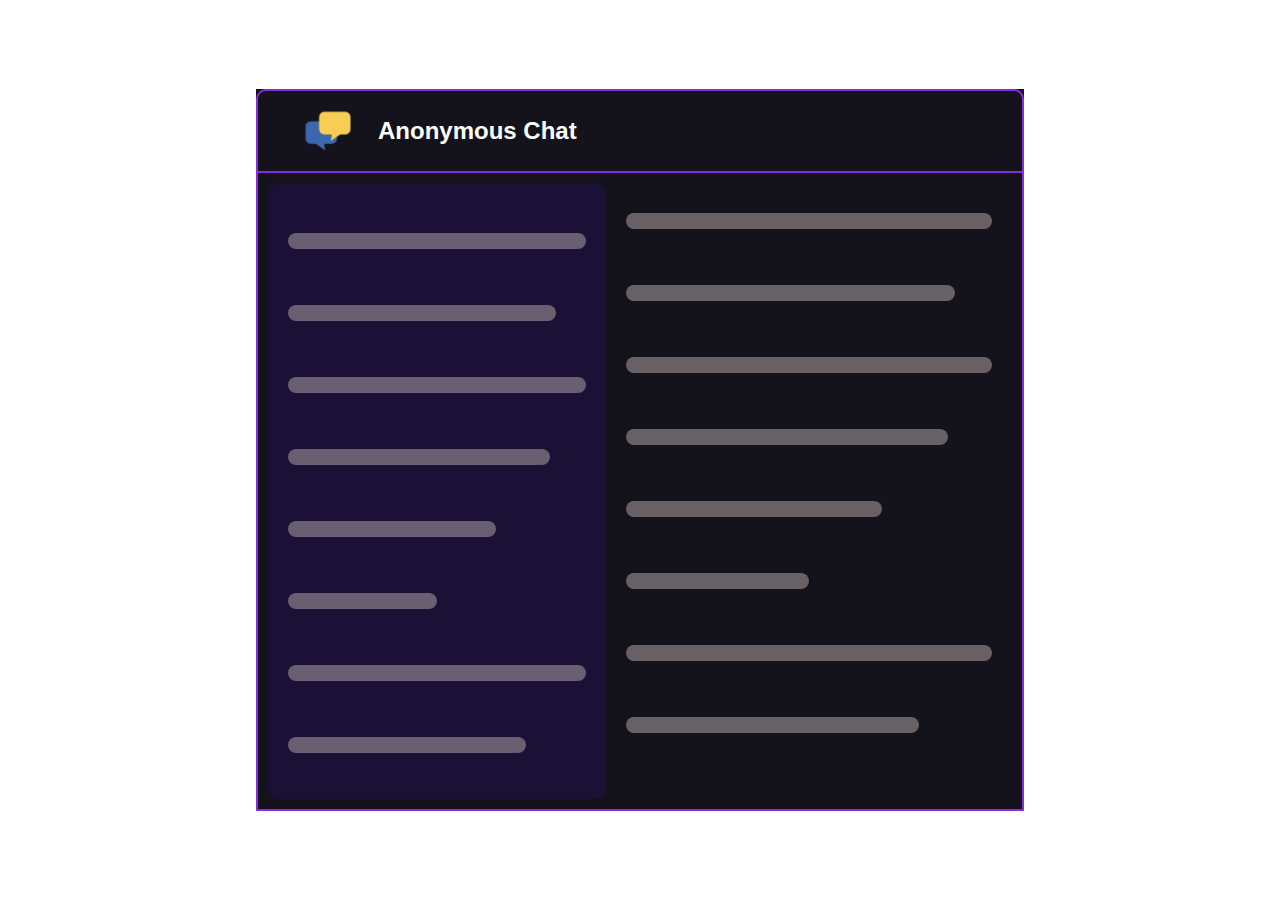
==== commit a7c8e181: "working on authentication" ====
--- a/pages/chat.html
+++ b/pages/chat.html
@@ -5,9 +5,9 @@
     <meta charset="UTF-8">
     <meta http-equiv="X-UA-Compatible" content="IE=edge">
     <meta name="viewport" content="width=device-width, initial-scale=1.0">
-    <!-- <script defer src="https://cdnjs.cloudflare.com/ajax/libs/qs/6.10.5/qs.min.js" integrity="sha512-JduLFfiB5t9F2dYayaCCWObe/SeciiMhX2MHAKGvQ22crUA/Sb1l4elG5A7r7Bu1tP2rs1cU5lR1Irx/govVdg==" crossorigin="anonymous" referrerpolicy="no-referrer"></script> -->
-    <script defer src="http://192.168.1.65:3000/socket.io/socket.io.js"></script>
-    <!-- <script defer src="https://connect-me-server.herokuapp.com/socket.io/socket.io.js"></script> -->
+    <script defer type="text/javascript" src="http://ajax.googleapis.com/ajax/libs/jquery/3.5.1/jquery.min.js"></script>
+    <!-- <script defer src="http://192.168.1.65:3000/socket.io/socket.io.js"></script> -->
+    <script defer src="https://connect-me-server.herokuapp.com/socket.io/socket.io.js"></script>
     <script defer src="../Script/script.js"></script>
     <link rel="preconnect" href="https://fonts.googleapis.com">
     <link rel="preconnect" href="https://fonts.gstatic.com" crossorigin>
@@ -55,6 +55,9 @@
                         </div>
                         <div class="userName">
                         </div>
+                        <div class="logout-button">
+                            <img src="../assets/logout.png" alt="">
+                        </div>
                     </div>
                     <hr style="margin-top: 10px;">
                     <div class="title">
@@ -82,34 +85,41 @@
                 <span class="skeleton-box" style="width:80%;"></span>
             </div>
             <div class="message-window">
-                <div class="chat_head">
-                    <div class="roomAvatar">
-                        <div class="roomImage">
-                            <label for="picField">
+                <div class='customAlert'>
+                    <p class='message'></p>
+                    <input type='button' class='confirmButton' value='ok' />
+                    <input type='button' class='cancleButton' value='cancle' />
+                </div>
+                <div class="chat_container">
+                    <div class="chat_head">
+                        <div class="roomAvatar">
+                            <div class="roomImage">
+                                <label for="picField">
                                     <img id="outImage" src="../assets/upload.png" alt="img">
 
                                     <input id="picField" type="file" style="display: none;" />
                                 </label>
-                        </div>
-                        <div class="Name">
+                            </div>
+                            <div class="Name">
 
-                        </div>
-                        <div class="expand">
-                            <svg xmlns="http://www.w3.org/2000/svg" viewBox="0 0 384 512">
+                            </div>
+                            <div class="expand">
+                                <svg xmlns="http://www.w3.org/2000/svg" viewBox="0 0 384 512">
                                     <path
                                         d="M192 384c-8.188 0-16.38-3.125-22.62-9.375l-160-160c-12.5-12.5-12.5-32.75 0-45.25s32.75-12.5 45.25 0L192 306.8l137.4-137.4c12.5-12.5 32.75-12.5 45.25 0s12.5 32.75 0 45.25l-160 160C208.4 380.9 200.2 384 192 384z" />
                                 </svg>
+                            </div>
                         </div>
-                    </div>
-                    <div class="options">
-                        <svg onclick="videocall()" xmlns="http://www.w3.org/2000/svg" viewBox="0 0 512 512">
+                        <div class="options">
+                            <svg onclick="videocall()" xmlns="http://www.w3.org/2000/svg" viewBox="0 0 512 512">
                                 <path
                                     d="M511.2 387l-23.25 100.8c-3.266 14.25-15.79 24.22-30.46 24.22C205.2 512 0 306.8 0 54.5c0-14.66 9.969-27.2 24.22-30.45l100.8-23.25C139.7-2.602 154.7 5.018 160.8 18.92l46.52 108.5c5.438 12.78 1.77 27.67-8.98 36.45L144.5 207.1c33.98 69.22 90.26 125.5 159.5 159.5l44.08-53.8c8.688-10.78 23.69-14.51 36.47-8.975l108.5 46.51C506.1 357.2 514.6 372.4 511.2 387z" />
                             </svg>
-                        <svg xmlns="http://www.w3.org/2000/svg" viewBox="0 0 576 512">
+                            <svg xmlns="http://www.w3.org/2000/svg" viewBox="0 0 576 512">
                                 <path
                                     d="M384 112v288c0 26.51-21.49 48-48 48h-288c-26.51 0-48-21.49-48-48v-288c0-26.51 21.49-48 48-48h288C362.5 64 384 85.49 384 112zM576 127.5v256.9c0 25.5-29.17 40.39-50.39 25.79L416 334.7V177.3l109.6-75.56C546.9 87.13 576 102.1 576 127.5z" />
                             </svg>
+                        </div>
                     </div>
                 </div>
                 <div class="chats">
--- a/Css/chat.css
+++ b/Css/chat.css
@@ -1,7 +1,7 @@
+@import url(https://fonts.googleapis.com/css?family=Noto+Sans);
 * {
   margin: 0;
   padding: 0;
-  background-color: rgb(29, 18, 45);
   font-family: "poppins", sans-serif;
 }
 
@@ -13,10 +13,8 @@
   transform: translate(-50%, -50%);
 }
 main header {
+  background-color: rgb(20, 18, 27);
   width: 100%;
-}
-main header * {
-  background-color: rgb(20, 18, 27);
 }
 main header .title {
   border-radius: 10px 10px 0 0;
@@ -41,13 +39,7 @@
   font-size: 1.5rem;
 }
 main header .title button {
-  border: none;
-  outline: none;
   display: none;
-}
-main header .title button svg {
-  height: 20px;
-  fill: white;
 }
 main .main-container {
   display: flex;
@@ -58,9 +50,6 @@
   height: max-content;
   display: flex;
   background-color: rgb(20, 18, 27);
-}
-main .main-container * {
-  background: none;
 }
 main .main-container .user-section-loader {
   background-color: rgb(27, 16, 53);
@@ -117,12 +106,12 @@
   padding: 10px;
 }
 main .main-container .user-section .userAccountSection .userAvatar {
+  display: flex;
+  justify-content: start;
+  align-items: center;
+}
+main .main-container .user-section .userAccountSection .userAvatar .userImage img {
   cursor: pointer;
-  display: flex;
-  justify-content: start;
-  align-items: center;
-}
-main .main-container .user-section .userAccountSection .userAvatar .userImage img {
   height: 30px;
   border-radius: 100%;
   width: 30px;
@@ -130,6 +119,20 @@
 main .main-container .user-section .userAccountSection .userAvatar .userName {
   margin-left: 10px;
   color: white;
+}
+main .main-container .user-section .userAccountSection .userAvatar .logout-button {
+  margin-left: 60px;
+}
+main .main-container .user-section .userAccountSection .userAvatar .logout-button img {
+  cursor: pointer;
+  align-items: center;
+  display: flex;
+  justify-content: center;
+  height: 20px;
+  width: 20px;
+  background-color: rgba(49, 99, 71, 0.174);
+  border-radius: 50px;
+  padding: 2px;
 }
 main .main-container .user-section .title {
   margin: 50px 0 0 0;
@@ -166,9 +169,6 @@
 }
 main .main-container .user-section .userList .friends h4 {
   margin-left: 5px;
-  width: -webkit-max-content;
-  width: -moz-max-content;
-  width: max-content;
 }
 main .main-container .user-section .roomSection .roomName h4 {
   cursor: pointer;
@@ -190,7 +190,10 @@
   padding: 0 0 0 10px;
   display: none;
 }
-main .message-window .chat_head {
+main .message-window .chat_container {
+  display: none;
+}
+main .message-window .chat_container .chat_head {
   color: white;
   border-radius: 10px 10px 0 0;
   background-color: rgb(27, 16, 53);
@@ -199,45 +202,52 @@
   align-items: center;
   padding: 25px 12px;
 }
-main .message-window .chat_head .roomAvatar {
+main .message-window .chat_container .chat_head .roomAvatar {
   display: flex;
   justify-content: space-around;
-  width: 45%;
+  width: -webkit-max-content;
+  width: -moz-max-content;
+  width: max-content;
   margin-left: 5px;
   align-items: center;
 }
-main .message-window .chat_head .roomAvatar .roomImage img {
+main .message-window .chat_container .chat_head .roomAvatar .roomImage img {
   height: 52px;
   width: 52px;
   border-radius: 100%;
 }
-main .message-window .chat_head .roomAvatar .expand {
-  display: flex;
-  align-items: center;
-}
-main .message-window .chat_head .roomAvatar .expand svg {
-  height: 20px;
+main .message-window .chat_container .chat_head .roomAvatar .expand {
+  margin-left: 5px;
+  display: flex;
+  align-items: center;
+}
+main .message-window .chat_container .chat_head .roomAvatar .expand svg {
+  height: 15px;
   fill: white;
   padding: 5px;
 }
-main .message-window .chat_head .roomAvatar .expand svg:hover {
+main .message-window .chat_container .chat_head .roomAvatar .expand svg:hover {
   background-color: rgba(255, 255, 255, 0.13);
   border-radius: 45%;
   fill: greenyellow;
 }
-main .message-window .chat_head .roomAvatar .Name h4 {
+main .message-window .chat_container .chat_head .roomAvatar .Name {
+  margin-left: 5px;
+}
+main .message-window .chat_container .chat_head .roomAvatar .Name h4 {
   font-size: 1rem;
 }
-main .message-window .chat_head .options {
+main .message-window .chat_container .chat_head .options {
+  margin-left: 5px;
   margin-right: 5px;
 }
-main .message-window .chat_head .options svg {
+main .message-window .chat_container .chat_head .options svg {
   height: 18px;
   fill: white;
   margin-left: 15px;
   padding: 7px;
 }
-main .message-window .chat_head .options svg:hover {
+main .message-window .chat_container .chat_head .options svg:hover {
   background-color: rgba(255, 255, 255, 0.098);
   padding: 7px;
   border-radius: 50%;
@@ -326,6 +336,7 @@
   border-radius: 20px;
   color: white;
   padding: 10px 20px;
+  background-color: rgb(20, 10, 29);
 }
 main .message-window .form_input .sendmessage button {
   letter-spacing: 0.2rem;
@@ -350,9 +361,6 @@
     padding: 0;
     width: 100%;
   }
-  main header * {
-    background-color: rgb(20, 18, 27);
-  }
   main header .title {
     border: none;
     border-radius: 10px 10px 0 0;
@@ -378,6 +386,7 @@
     border: none;
     outline: none;
     display: block;
+    background: none;
   }
   main header .title button svg {
     height: 15px;
@@ -393,9 +402,6 @@
     background-color: rgb(20, 18, 27);
     overflow: hidden;
   }
-  main .main-container * {
-    background: none;
-  }
   main .main-container .user-section {
     position: absolute;
     height: 70%;
@@ -426,7 +432,9 @@
     cursor: pointer;
     border-radius: 0 50px 50px 0px;
     padding: 5px 10px;
-    width: 40%;
+    width: -webkit-max-content;
+    width: -moz-max-content;
+    width: max-content;
     justify-content: space-between;
     margin: 10px 0 0 0;
     background-color: rgba(223, 237, 95, 0.217);
@@ -469,6 +477,22 @@
     height: 35px;
     width: 35px;
     border-radius: 100%;
+  }
+  main .main-container .message-window .chat_head .roomAvatar .expand {
+    margin-left: 5px;
+    display: flex;
+    align-items: center;
+  }
+  main .main-container .message-window .chat_head .roomAvatar .expand svg {
+    height: 12px;
+    width: 12px;
+    fill: white;
+    padding: 5px;
+  }
+  main .main-container .message-window .chat_head .roomAvatar .expand svg:hover {
+    background-color: rgba(255, 255, 255, 0.13);
+    border-radius: 45%;
+    fill: greenyellow;
   }
   main .main-container .message-window .chat_head .roomAvatar .Name h4 {
     font-size: 14px;
@@ -563,6 +587,7 @@
     border-radius: 10px;
     color: white;
     padding: 7px 10px;
+    background-color: rgb(20, 10, 29);
   }
   main .main-container .message-window .form_input .sendmessage button {
     letter-spacing: 0.2rem;
@@ -573,4 +598,112 @@
     border-radius: 100px;
     background-color: rgb(38, 25, 85);
   }
+}
+.customAlert {
+  display: none;
+  text-align: center;
+  font-family: "Noto Sans", "Helvetica";
+  position: absolute;
+  max-width: 30%;
+  min-width: 250px !important;
+  min-height: 15%;
+  top: 50%;
+  padding: 5px;
+  transform: translate(50%, -50%);
+  box-sizing: border-box;
+  border-radius: 5px;
+  background-color: rgb(27, 23, 63);
+}
+.customAlert .message {
+  text-align: center;
+  padding: 5px;
+  color: white;
+  font-size: 14px;
+  line-height: 20px;
+  text-align: justify;
+}
+.customAlert input[type=button] {
+  margin: 10px;
+  text-align: center;
+  color: white;
+  background-color: #367f68;
+  border: none;
+  padding: 2px;
+  border-radius: 50px;
+  width: 70px;
+}
+.customAlert input[type=button]:hover {
+  transition: 0.3s;
+  cursor: pointer;
+  background: #05cd99;
+}
+
+@-webkit-keyframes fadeOut {
+  from {
+    opacity: 1;
+  }
+  to {
+    opacity: 0;
+  }
+}
+
+@keyframes fadeOut {
+  from {
+    opacity: 1;
+  }
+  to {
+    opacity: 0;
+  }
+}
+@-webkit-keyframes fadeIn {
+  from {
+    opacity: 0;
+  }
+  to {
+    opacity: 1;
+  }
+}
+@keyframes fadeIn {
+  from {
+    opacity: 0;
+  }
+  to {
+    opacity: 1;
+  }
+}
+@media screen and (max-width: 550px) {
+  .customAlert {
+    font-family: "Noto Sans", "Helvetica";
+    position: absolute;
+    max-width: 25%;
+    min-width: 250px !important;
+    min-height: 20%;
+    top: 50%;
+    padding: 20px;
+    transform: translate(20%, -80%);
+    box-sizing: border-box;
+    background-color: rgb(27, 23, 63);
+  }
+  .customAlert .message {
+    padding: 5px;
+    color: white;
+    font-size: 14px;
+    line-height: 20px;
+    text-align: justify;
+  }
+  .customAlert input[type=button] {
+    margin: 10px;
+    text-align: center;
+    color: white;
+    background-color: #367f68;
+    border: none;
+    padding: 2px;
+    border-radius: 50px;
+    width: 70px;
+  }
+  .customAlert input[type=button]:hover {
+    transition: 0.3s;
+    cursor: pointer;
+    background: #05cd99;
+  }
 }/*# sourceMappingURL=chat.css.map */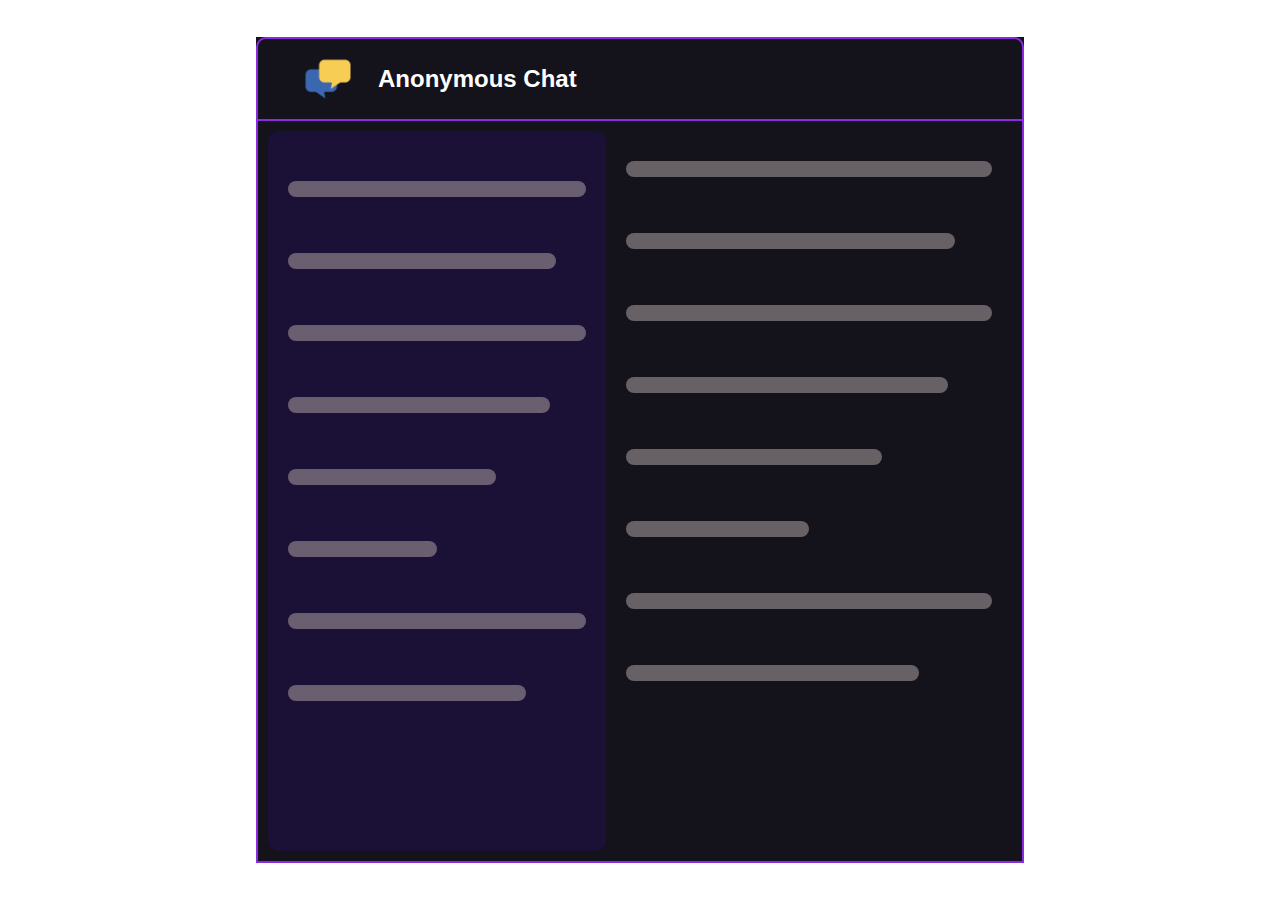
==== commit 538f10c7: "working on private chatting" ====
--- a/pages/chat.html
+++ b/pages/chat.html
@@ -5,7 +5,7 @@
     <meta charset="UTF-8">
     <meta http-equiv="X-UA-Compatible" content="IE=edge">
     <meta name="viewport" content="width=device-width, initial-scale=1.0">
-    <script defer type="text/javascript" src="http://ajax.googleapis.com/ajax/libs/jquery/3.5.1/jquery.min.js"></script>
+    <script defer type="text/javascript" src="https://ajax.googleapis.com/ajax/libs/jquery/3.5.1/jquery.min.js"></script>
     <!-- <script defer src="http://192.168.1.65:3000/socket.io/socket.io.js"></script> -->
     <script defer src="https://connect-me-server.herokuapp.com/socket.io/socket.io.js"></script>
     <script defer src="../Script/script.js"></script>
@@ -123,9 +123,6 @@
                     </div>
                 </div>
                 <div class="chats">
-                    <div class="message_body">
-
-                    </div>
                 </div>
                 <form class="form_input" action="#
 ">
--- a/Css/chat.css
+++ b/Css/chat.css
@@ -45,9 +45,7 @@
   display: flex;
   padding: 10px;
   border: 2px solid blueviolet;
-  height: -webkit-max-content;
-  height: -moz-max-content;
-  height: max-content;
+  height: 80vh;
   display: flex;
   background-color: rgb(20, 18, 27);
 }
@@ -190,9 +188,6 @@
   padding: 0 0 0 10px;
   display: none;
 }
-main .message-window .chat_container {
-  display: none;
-}
 main .message-window .chat_container .chat_head {
   color: white;
   border-radius: 10px 10px 0 0;
@@ -255,7 +250,7 @@
 }
 main .message-window .chats {
   padding: 20px 0;
-  height: 55vh;
+  height: 50vh;
   background-color: rgb(26, 22, 44);
   border-radius: 0 0 10px 10px;
   overflow-y: auto;
@@ -395,12 +390,10 @@
   main .main-container {
     margin: 0;
     border: none;
-    height: -webkit-max-content;
-    height: -moz-max-content;
-    height: max-content;
     display: flex;
     background-color: rgb(20, 18, 27);
     overflow: hidden;
+    height: 90vh;
   }
   main .main-container .user-section {
     position: absolute;
@@ -507,7 +500,7 @@
   main .main-container .message-window .chats {
     padding: 20px 3px;
     border-radius: 0px 0px 20px 20px;
-    height: 65vh;
+    height: 60vh;
     border: none;
     background-color: rgb(16, 12, 26);
     overflow-y: auto;
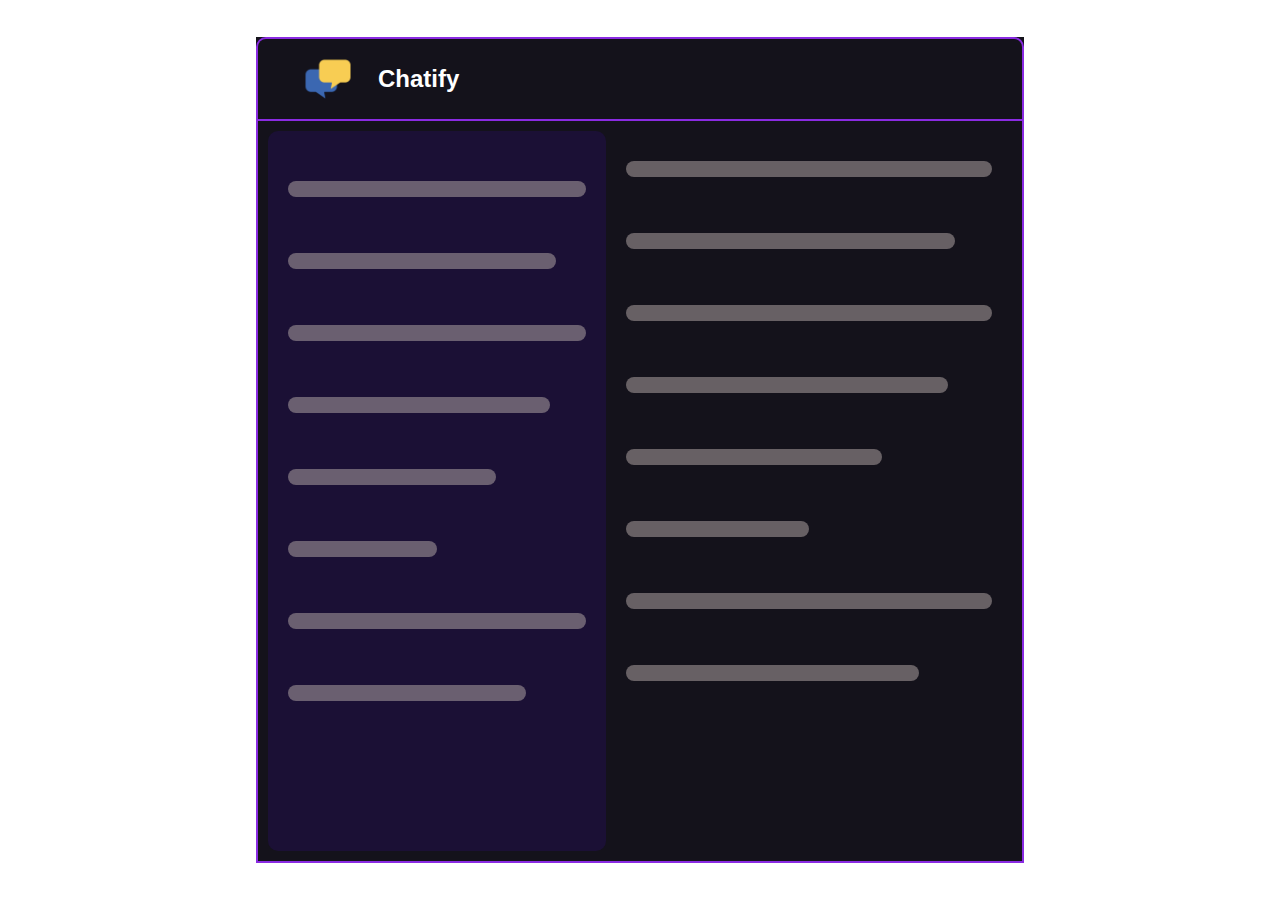
==== commit caf737d0: "script modified" ====
--- a/pages/chat.html
+++ b/pages/chat.html
@@ -22,7 +22,7 @@
             <div class="title">
                 <div class="image">
                     <img src="../assets/logo.png" alt="">
-                    <h4>Anonymous Chat</h4>
+                    <h4>Chatify</h4>
                 </div>
 
                 <button onclick={show_hide()}>
